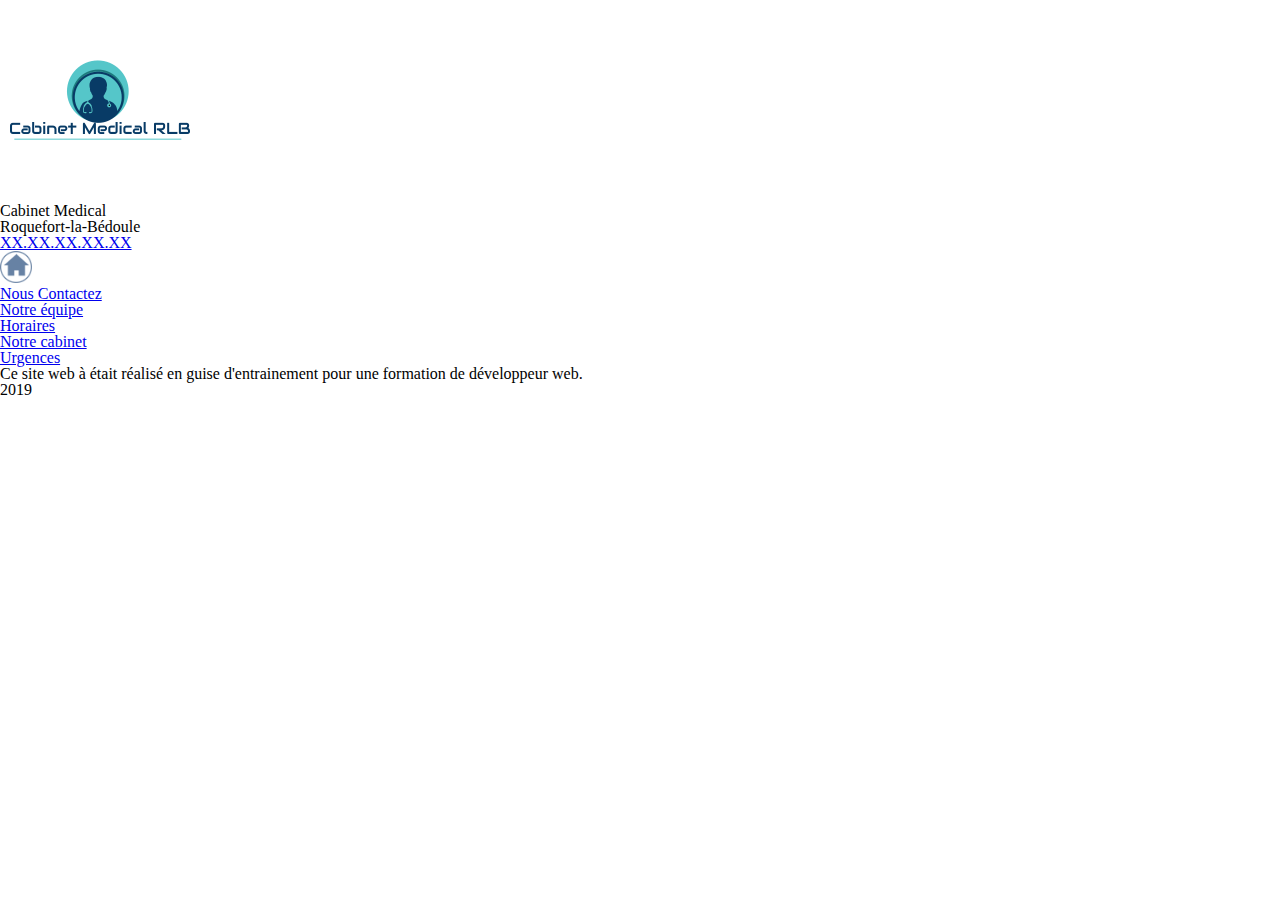
==== about.html @ 32e7e447 "about.html created and classes added" ====
<!DOCTYPE html>
<html lang="en">

<head>
    <meta charset="UTF-8" />
    <meta name="viewport" content="width=*, initial-scale=1.0" />
    <meta http-equiv="X-UA-Compatible" content="ie=edge" />
    <title>Cabine Medical de Roquefort-la-Bédoule</title>
    <link href="styles.css" rel="stylesheet" />
    <link rel="shortcut icon" href="img/favicons/favicon.ico" type="image/x-icon" />
</head>

<body>
    <header class="aboutHeader">

        <figure class="aboutLogo">
            <img src="img/logoCabinet.png" alt="Logo du cabinet medical" />
        </figure>

        <h1 class="aboutTitle">Cabinet Medical <br />Roquefort-la-Bédoule</h1>
        <h2 class="aboutPhoneNum"><a href="tel:+62896706255135">XX.XX.XX.XX.XX</a></h2>

        <nav class="aboutNav">
            <ul class="aboutNavList">
                <li>
                    <a href="index.html"><img src="img/logoHome.png" width="32" alt="retour à l'accueil" /></a>
                </li>
                <li><a href="contact.html">Nous Contactez</a></li>
                <li><a href="team.html">Notre équipe</a></li>
                <li><a href="schedule.html">Horaires</a></li>
                <li><a href="about.html">Notre cabinet</a></li>
                <li><a href="emergency.html">Urgences</a></li>
            </ul>
        </nav>
    </header>
    <main class="aboutMain">

    </main>
    <footer class="aboutFooter">
        <p>Ce site web à était réalisé en guise d'entrainement pour une formation de développeur web.</p>
        <p>2019</p>
    </footer>
</body>

</html>
---- styles.css ----
/* 
Doing so ensures that those styles are read first and that all of the different web browsers 
are working from a common baseline. 
http://meyerweb.com/eric/tools/css/reset/ 
   v2.0 | 20110126
   License: none (public domain)
*/

html, body, div, span, applet, object, iframe,
h1, h2, h3, h4, h5, h6, p, blockquote, pre,
a, abbr, acronym, address, big, cite, code,
del, dfn, em, img, ins, kbd, q, s, samp,
small, strike, strong, sub, sup, tt, var,
b, u, i, center,
dl, dt, dd, ol, ul, li,
fieldset, form, label, legend,
table, caption, tbody, tfoot, thead, tr, th, td,
article, aside, canvas, details, embed, 
figure, figcaption, footer, header, hgroup, 
menu, nav, output, ruby, section, summary,
time, mark, audio, video {
	margin: 0;
	padding: 0;
	border: 0;
	font-size: 100%;
	font: inherit;
	vertical-align: baseline;
}
/* HTML5 display-role reset for older browsers */
article, aside, details, figcaption, figure, 
footer, header, hgroup, menu, nav, section {
	display: block;
}
body {
	line-height: 1;
}
ol, ul {
	list-style: none;
}
blockquote, q {
	quotes: none;
}
blockquote:before, blockquote:after,
q:before, q:after {
	content: '';
	content: none;
}
table {
	border-collapse: collapse;
	border-spacing: 0;
}

/* CSS RESET DONE 
===================================================
*/
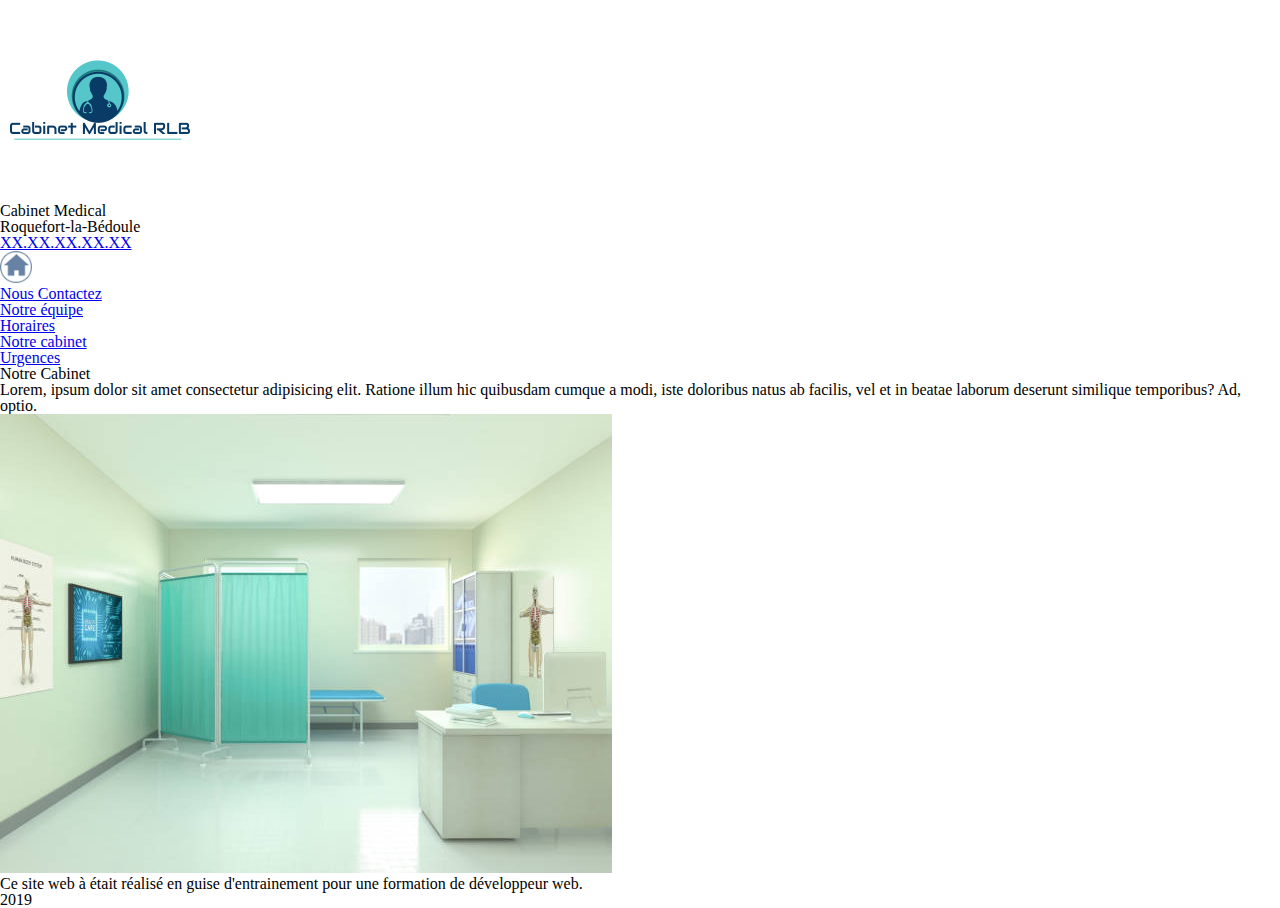
==== commit 5f676bb8: "about.html: added picture of the office and desc." ====
--- a/about.html
+++ b/about.html
@@ -35,6 +35,11 @@
     </header>
     <main class="aboutMain">
 
+        <h2>Notre Cabinet</h2>
+        <p>Lorem, ipsum dolor sit amet consectetur adipisicing elit. Ratione illum hic quibusdam cumque a modi, iste
+            doloribus natus ab facilis, vel et in beatae laborum deserunt similique temporibus? Ad, optio.</p>
+            <figure><img src="img/photoCabinet.jpg" alt="Photo du cabinet medical"></figure>
+
     </main>
     <footer class="aboutFooter">
         <p>Ce site web à était réalisé en guise d'entrainement pour une formation de développeur web.</p>
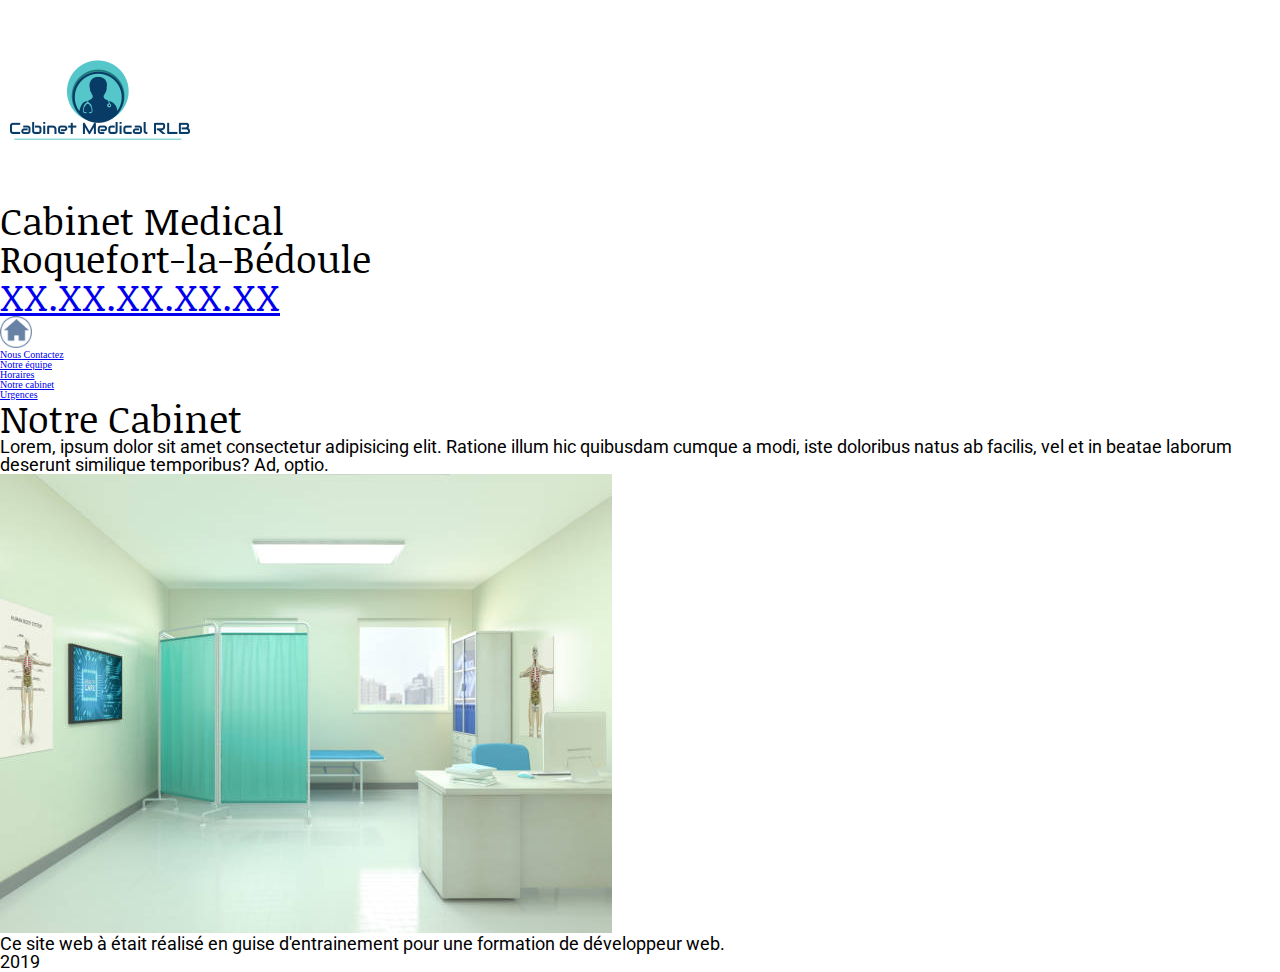
==== commit 23106fea: "un-nested nav from all html file structure" ====
--- a/about.html
+++ b/about.html
@@ -6,7 +6,7 @@
     <meta name="viewport" content="width=*, initial-scale=1.0" />
     <meta http-equiv="X-UA-Compatible" content="ie=edge" />
     <title>Cabine Medical de Roquefort-la-Bédoule</title>
-    <link href="styles.css" rel="stylesheet" />
+    <link href="css/styles.css" rel="stylesheet" />
     <link rel="shortcut icon" href="img/favicons/favicon.ico" type="image/x-icon" />
 </head>
 
@@ -20,25 +20,27 @@
         <h1 class="aboutTitle">Cabinet Medical <br />Roquefort-la-Bédoule</h1>
         <h2 class="aboutPhoneNum"><a href="tel:+62896706255135">XX.XX.XX.XX.XX</a></h2>
 
-        <nav class="aboutNav">
-            <ul class="aboutNavList">
-                <li>
-                    <a href="index.html"><img src="img/logoHome.png" width="32" alt="retour à l'accueil" /></a>
-                </li>
-                <li><a href="contact.html">Nous Contactez</a></li>
-                <li><a href="team.html">Notre équipe</a></li>
-                <li><a href="schedule.html">Horaires</a></li>
-                <li><a href="about.html">Notre cabinet</a></li>
-                <li><a href="emergency.html">Urgences</a></li>
-            </ul>
-        </nav>
     </header>
+    <nav class="aboutNav">
+        <ul class="aboutNavList">
+            <li>
+                <a href="index.html"><img src="img/logoHome.png" width="32" alt="retour à l'accueil" /></a>
+            </li>
+            <li><a href="contact.html">Nous Contactez</a></li>
+            <li><a href="team.html">Notre équipe</a></li>
+            <li><a href="schedule.html">Horaires</a></li>
+            <li><a href="about.html">Notre cabinet</a></li>
+            <li><a href="emergency.html">Urgences</a></li>
+        </ul>
+    </nav>
     <main class="aboutMain">
 
-        <h2>Notre Cabinet</h2>
-        <p>Lorem, ipsum dolor sit amet consectetur adipisicing elit. Ratione illum hic quibusdam cumque a modi, iste
-            doloribus natus ab facilis, vel et in beatae laborum deserunt similique temporibus? Ad, optio.</p>
+        <article class="aboutArticle">
+            <h2>Notre Cabinet</h2>
+            <p>Lorem, ipsum dolor sit amet consectetur adipisicing elit. Ratione illum hic quibusdam cumque a modi, iste
+                doloribus natus ab facilis, vel et in beatae laborum deserunt similique temporibus? Ad, optio.</p>
             <figure><img src="img/photoCabinet.jpg" alt="Photo du cabinet medical"></figure>
+        </article>
 
     </main>
     <footer class="aboutFooter">
--- a/css/styles.css
+++ b/css/styles.css
@@ -0,0 +1,81 @@
+/* 
+Doing so ensures that those styles are read first and that all of the different web browsers 
+are working from a common baseline. 
+http://meyerweb.com/eric/tools/css/reset/ 
+   v2.0 | 20110126
+   License: none (public domain)
+*/
+@import url("https://fonts.googleapis.com/css?family=Noticia+Text|Roboto&display=swap");
+html, body, div, span, applet, object, iframe,
+h1, h2, h3, h4, h5, h6, p, blockquote, pre,
+a, abbr, acronym, address, big, cite, code,
+del, dfn, em, img, ins, kbd, q, s, samp,
+small, strike, strong, sub, sup, tt, var,
+b, u, i, center,
+dl, dt, dd, ol, ul, li,
+fieldset, form, label, legend,
+table, caption, tbody, tfoot, thead, tr, th, td,
+article, aside, canvas, details, embed,
+figure, figcaption, footer, header, hgroup,
+menu, nav, output, ruby, section, summary,
+time, mark, audio, video {
+  margin: 0;
+  padding: 0;
+  border: 0;
+  font-size: 100%;
+  font: inherit;
+  vertical-align: baseline;
+}
+
+/* HTML5 display-role reset for older browsers */
+article, aside, details, figcaption, figure,
+footer, header, hgroup, menu, nav, section {
+  display: block;
+}
+
+body {
+  line-height: 1;
+}
+
+ol, ul {
+  list-style: none;
+}
+
+blockquote, q {
+  quotes: none;
+}
+
+blockquote:before, blockquote:after,
+q:before, q:after {
+  content: "";
+  content: none;
+}
+
+table {
+  border-collapse: collapse;
+  border-spacing: 0;
+}
+
+/* CSS RESET DONE 
+===================================================
+*/
+html {
+  font-size: 10px;
+}
+
+p {
+  font-family: "Roboto", sans-serif;
+  font-size: 1.8rem;
+}
+
+h1, h2 {
+  font-size: 3.8rem;
+  font-family: "Noticia Text", serif;
+}
+
+/* ====================================
+MOBILE STYLE
+==================================== */
+/* INDEX PAGE */
+
+/*# sourceMappingURL=styles.css.map */
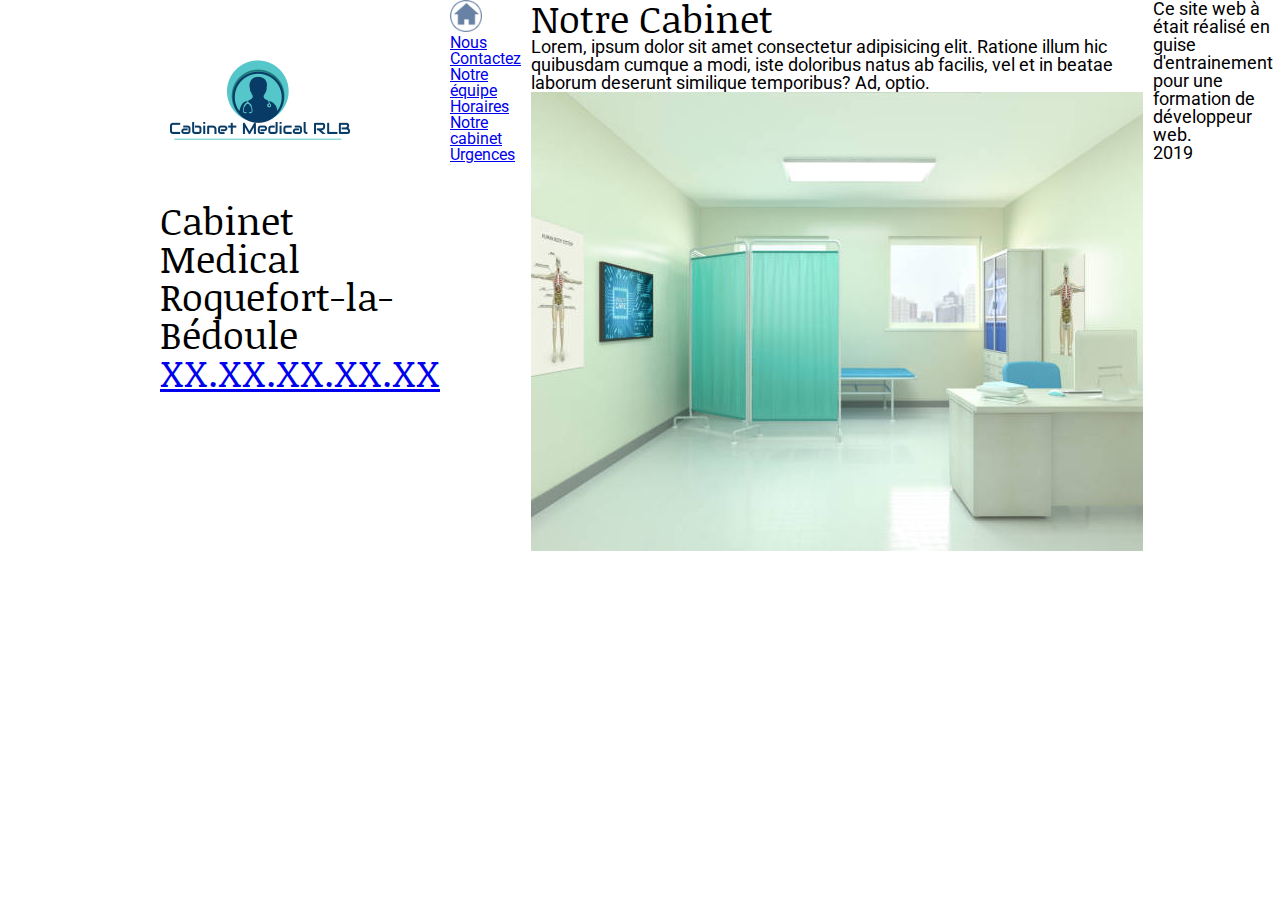
==== commit ae65e91d: "removed br in h1 titles" ====
--- a/about.html
+++ b/about.html
@@ -17,7 +17,7 @@
             <img src="img/logoCabinet.png" alt="Logo du cabinet medical" />
         </figure>
 
-        <h1 class="aboutTitle">Cabinet Medical <br />Roquefort-la-Bédoule</h1>
+        <h1 class="aboutTitle">Cabinet Medical Roquefort-la-Bédoule</h1>
         <h2 class="aboutPhoneNum"><a href="tel:+62896706255135">XX.XX.XX.XX.XX</a></h2>
 
     </header>
--- a/css/styles.css
+++ b/css/styles.css
@@ -63,6 +63,11 @@
   font-size: 10px;
 }
 
+nav {
+  font-size: 1.6rem;
+  font-family: "Roboto", sans-serif;
+}
+
 p {
   font-family: "Roboto", sans-serif;
   font-size: 1.8rem;
@@ -77,5 +82,36 @@
 MOBILE STYLE
 ==================================== */
 /* INDEX PAGE */
+body {
+  display: grid;
+  grid-template-columns: repeat(4, 1fr);
+  grid-auto-rows: minmax(10rem, auto);
+  grid-gap: 1rem;
+  max-width: 96rem;
+  margin: 0 auto;
+  grid-template-areas: "header header header header" "nav nav nav nav" "main main main main" "footer footer footer footer";
+}
+
+.indexHeader {
+  display: grid;
+  grid-area: header;
+  grid-template-columns: repeat(4, 1fr);
+  grid-auto-rows: minmax(10rem, auto);
+  grid-gap: 1rem;
+  max-width: 96rem;
+  margin: 0 auto;
+}
+
+.indexNav {
+  grid-area: nav;
+}
+
+.indexMain {
+  grid-area: main;
+}
+
+.indexFooter {
+  grid-area: footer;
+}
 
 /*# sourceMappingURL=styles.css.map */
